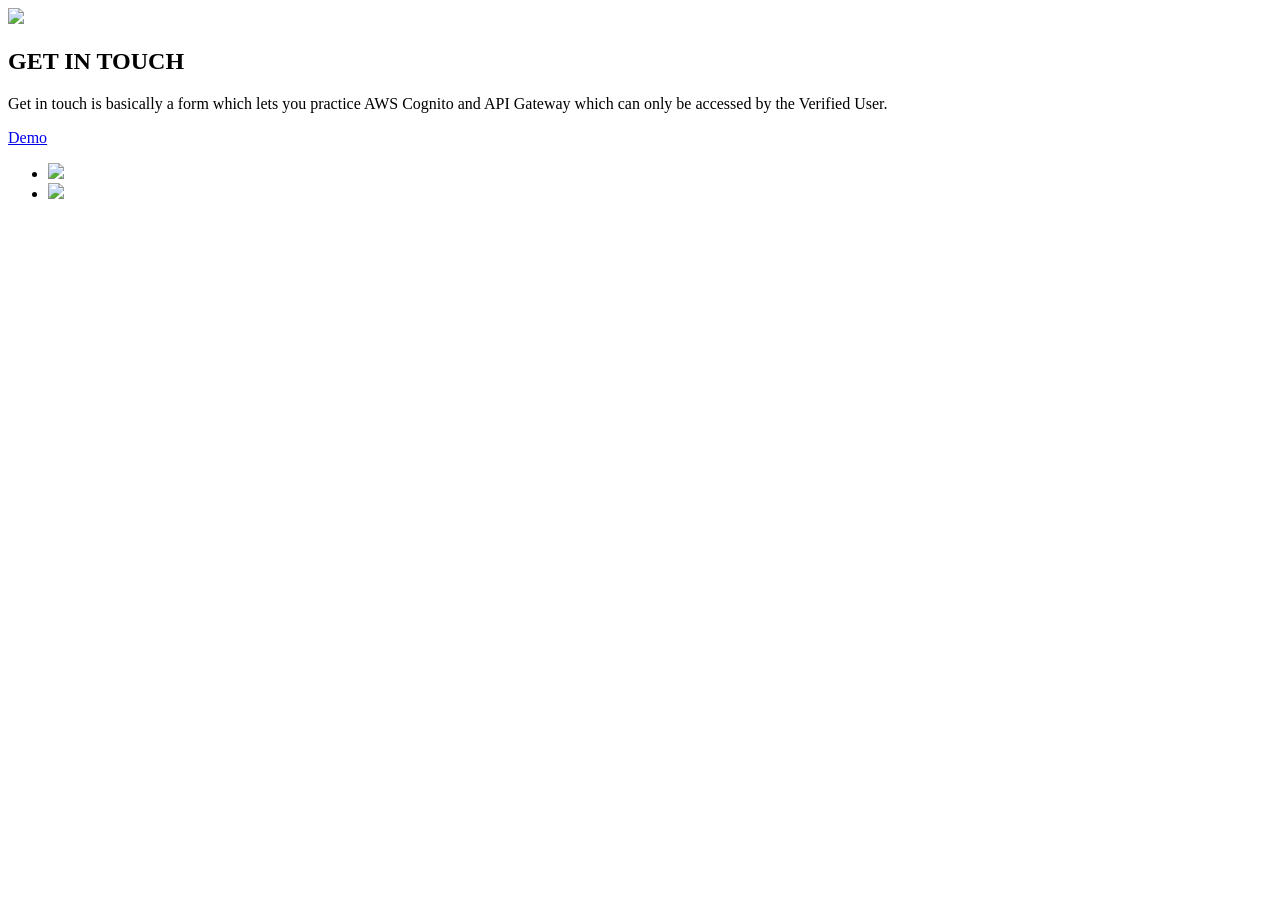
==== index.html @ 9ee8fb7a "adding html file" ====
<!DOCTYPE html>
<html lang="en">
<head>
    <meta charset="UTF-8">
    <meta http-equiv="X-UA-Compatible" content="IE=edge">
    <meta name="viewport" content="width=device-width, initial-scale=1.0">
    <title>Cognito Authentication</title>

    <!-- User should not be able to go back to the Form, so disabling the user to go back -->
    <script type = "text/javascript" >  
        history.pushState(null, null, location.href);
        window.onpopstate = function () {
            history.go(1);
        };
    </script>

    <link rel="stylesheet" href="style.css">
</head>
<body>
    <section>
        <div class="content">
            <div class="imgBx">
                <img src="./assets/touch.png">
            </div>
            <div class="text">
                <h2>GET IN TOUCH</h2>
                <p>
                    Get in touch is basically a form which lets you practice AWS Cognito and API Gateway which can only be accessed by the Verified User.
                </p>
                <!-- Change - Sign in Link -->
                <a href="https://19dit015.auth.ap-south-1.amazoncognito.com/login?client_id=76f4fvt655fgpgafjahsankvrg&response_type=token&scope=aws.cognito.signin.user.admin+email+openid+phone+profile&redirect_uri=https%3A%2F%2Frushidonga.github.io%2Fcognito-auth%2Fget-in-touch.html">Demo</a>
            </div>
        </div>
        
        <ul class="sci">
            <li><a href="https://www.instagram.com/stuart_49_/"><img src="./assets/instagram.png"></a></li>
            <li><a href="https://github.com/RushiDonga/"><img class="sci-small" src="./assets/github.png"></a></li>
        </ul>
    </section>
</body>
</html>
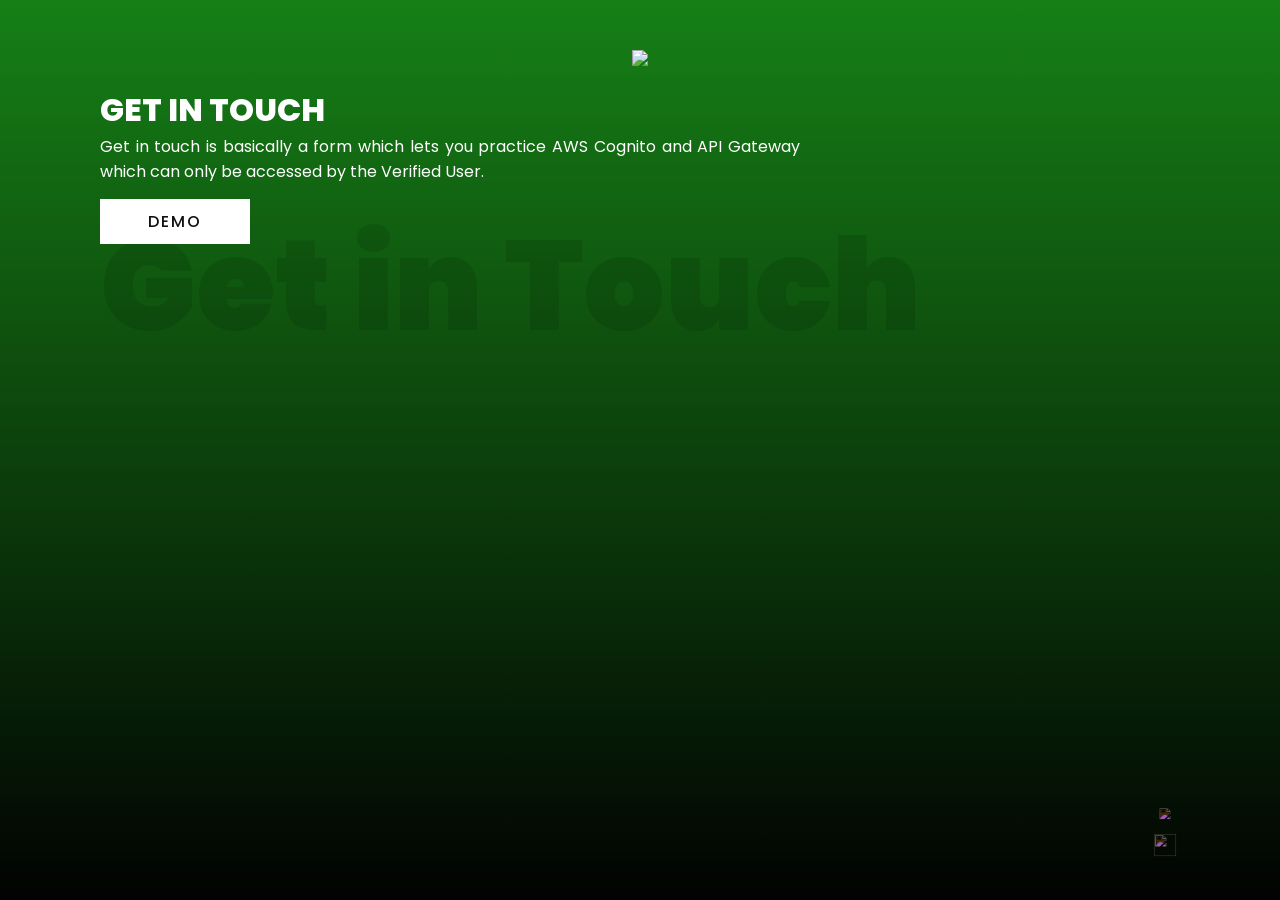
==== commit ccfee8f5: "adding html file" ====
--- a/index.html
+++ b/index.html
@@ -28,7 +28,7 @@
                     Get in touch is basically a form which lets you practice AWS Cognito and API Gateway which can only be accessed by the Verified User.
                 </p>
                 <!-- Change - Sign in Link -->
-                <a href="https://19dit015.auth.ap-south-1.amazoncognito.com/login?client_id=76f4fvt655fgpgafjahsankvrg&response_type=token&scope=aws.cognito.signin.user.admin+email+openid+phone+profile&redirect_uri=https%3A%2F%2Frushidonga.github.io%2Fcognito-auth%2Fget-in-touch.html">Demo</a>
+                <a href="https://us-east-1ehynsnjvw.auth.us-east-1.amazoncognito.com/login?client_id=fhn3tfj3sq6ifa26p9did0f4m&response_type=code&scope=aws.cognito.signin.user.admin+email+openid+phone+profile&redirect_uri=https%3A%2F%2Fmarrimadhava.github.io%2Fbinank.github.io%2Fget-in-touch.html">Demo</a>
             </div>
         </div>
         
--- a/style.css
+++ b/style.css
@@ -0,0 +1,141 @@
+@import url('https://fonts.googleapis.com/css2?family=Poppins:wght@200;300;400;500;600;700;800;900&display=swap');
+
+*
+{
+    margin: 0;
+    padding: 0;
+    box-sizing: border-box;
+    font-family: 'Poppins', sans-serif;
+}
+section
+{
+    position: relative;
+    width: 100%;
+    min-height: 100vh;
+    padding: 10px 100px 0;
+    background: linear-gradient(to bottom, rgb(22, 128, 22), rgb(2, 2, 2));
+}
+section::before
+{
+    content: 'Get in Touch';
+    position: absolute;
+    font-size: 10vw;
+    color: rgba(0, 0, 0, 0.1);
+    display: flex;
+    align-items: center;
+    justify-content: center;
+    font-weight: 900;
+    margin-top: 20vh;
+}
+.content
+{
+    position: relative;
+    width: 100%;
+    margin-top: 40px;
+}
+.content .imgBx
+{
+    position: relative;
+    width: 100%;
+    display: flex;
+    justify-content: center;
+}
+.content .imgBx img
+{
+    max-width: 100%;
+    max-height: 370px;
+}
+.content .text
+{
+    max-width: 700px;
+    margin-top: 20px;
+}
+.content .text h2
+{
+    color: #fff;
+    font-size: 2em;
+    font-weight: 800;
+    text-transform: uppercase;
+}
+.content .text p
+{
+    color: #fff;
+    text-align: justify;
+}
+.content .text a
+{
+    display: inline-block;
+    padding: 10px 0;
+    color: #111;
+    width: 150px;
+    text-align: center;
+    background-color: #fff;
+    text-transform: uppercase;
+    font-weight: 500;
+    text-decoration: none;
+    letter-spacing: 2px;
+    margin-top: 15px;
+}
+.sci
+{
+    position: absolute;
+    height: 30px;
+    width: 30px;
+    bottom: 50px;
+    right: 100px;
+    display: flex;
+    justify-content: center;
+    align-items: center;
+    flex-direction: column;
+    filter: invert(1);
+}
+
+.sci-small{
+    height: 2em;
+    width: 2em;
+}
+
+.sci li
+{
+    list-style: none;
+}
+.sci li a
+{
+    display: block;
+    transform: scale(0.7);
+}
+@media (max-width: 767px)
+{
+    section
+    {
+        padding: 40px;
+        overflow-x: hidden;
+    }
+    section::before
+    {
+        font-size: 20vh;
+        left: 50%;
+        margin-top: 20vh;
+        transform: translateX(-50%);
+    }
+    .content
+    {
+        margin-top: 120px;
+    }
+    .sci
+    {
+        margin-top: 80px;
+        position: relative;
+        bottom: 0px;
+        right: initial;
+        display: flex;
+        justify-content: flex-start;
+        align-items: center;
+        flex-direction: row;
+        filter: invert(1);
+    }
+    .sci li
+    {
+        margin-right: 15px;
+    }
+}
